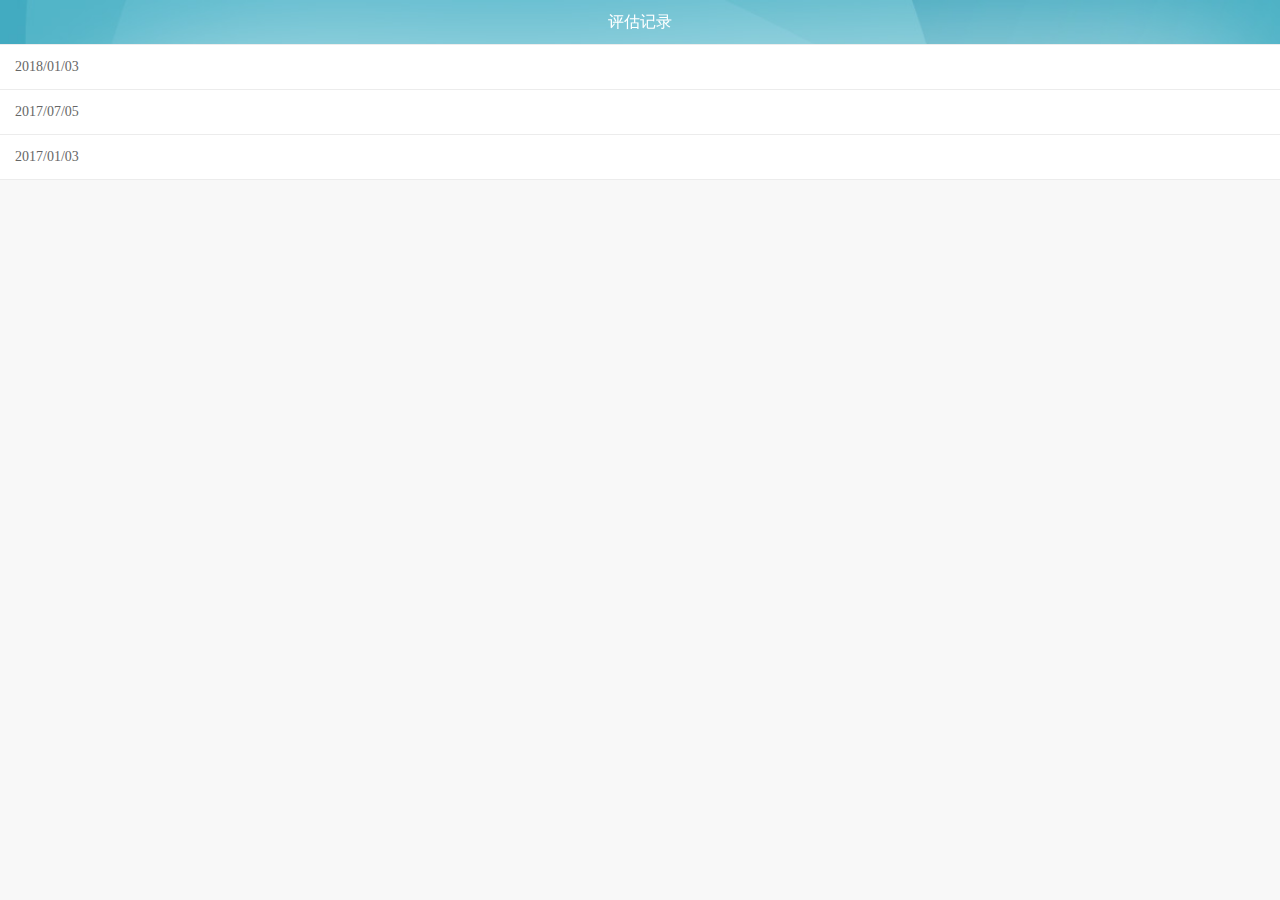
==== 评估记录.html @ 80fb7aad "扫码入门个人中心" ====
<!DOCTYPE html>
<html lang="en">
<head>
    <meta charset="UTF-8">
    <meta name="viewport" content="width=device-width, user-scalable=no, initial-scale=1.0, maximum-scale=1.0, minimum-scale=1.0">
    <title>我的收藏</title>
    <meta http-equiv="X-UA-Compatible" content="IE=EmulateIE9">
    <meta http-equiv="Expires" content="-1">
    <meta http-equiv="Cache-Control" content="no-store">
    <meta http-equiv="Pragma" content="no-cache">
    <link rel="stylesheet" href="./css/css2.css">

</head>
<body id="collect" class="record">
<div class="title">
    <h1>
                评估记录

    </h1>
</div>
<ul class="content">
    <li><i class="rec_date">2018/01/03</i></li>
    <li><i  class="rec_date">2017/07/05</i></li>
    <li><i  class="rec_date">2017/01/03</i></li>
</ul>

</body>
</html>
---- css/css2.css ----
/* 鍒濆鍖栧紑濮�*/
*{margin:0; padding:0; border:none;box-sizing:border-box;}
body{background-color:#fff;color:#666;font:.26rem/.4rem "Microsoft YaHei";}
em,i,b{font-weight: normal;font-style: normal;}
a{text-decoration:none; color:#969696;}
a:hover{ text-decoration:none;}
li{list-style:none;}
h1, h2, h3, h4, h5, h6{ font-size:100%;font-weight: normal;}
.clear:after{content:""; display:block; visibility:hidden; height:0; clear:both;}
.clear{zoom:1;}
.fl{float:left;}
.fr{float:right;}

/* 鍒濆鍖栫粨鏉� */
.head_portrait{
    padding-top: 20px;
    width: 100%;
    height: 160px;
    text-align: center;
    background: url("../images/bg_main.jpg") no-repeat;
    background-size: cover;
}
.head_portrait>a{
    position: fixed;
    top: 20px;
    right: 20px;
    /*margin-right: 20px;
    float: right;*/
    font-size: 14px;
    color:#fff;
    text-decoration: underline;
}
.head_portrait>img{
   /* -webkit-border-radius: 5px;
    border-radius: 5px;
    border: 1px solid #ececec;*/
    margin-top: 25px;
    width: 124px;
   /* height: 64px;*/
    -webkit-animation:zoomIn 1s 0.5s linear both;
    animation:zoomIn 1s 0.5s linear both;
}
.head_portrait>h2{

    -webkit-animation:zoomIn 1s  linear both;
    animation:zoomIn 1s  linear both;
}
.head_portrait>h2>img{
    width: 180px;

}
.head_portrait>p:nth-of-type(1){
    margin-top: 28px;
    padding: 0 20px;
    line-height: 20px;
    font-size: 16px;
    color: #fff;
    -webkit-animation:zoomIn 1s 0.5s linear both;
    animation:zoomIn 1s 0.5s linear both;
}
.head_portrait>p:nth-of-type(2){
    margin-top: 15px;
    font-size: 12px;
    color: #fff;
    -webkit-animation:fadeIn 1s 1s  linear both;
    animation:fadeIn 1s 1s linear both;
}
.per_information select{
    font-family: "寰蒋闆呴粦";
    height: 44px;
    line-height: 44px;
   /* padding-left: 50%;*/
    font-size: 16px;
    float: right;
    background-color: transparent;
    -webkit-appearance: none;
    tap-highlight-color:rgba(0,0,0,0);
    -webkit-tap-highlight-color:rgba(0,0,0,0);
}
.per_information strong{
    font-weight: 100;
}
input{
    padding: 22px 0px 20px 0;
    width: 50%;
    height: 16px;
   /* line-height: 44px;*/
    font-size: 16px;
    font-weight: 400;
    background-color: transparent;
    outline: none;
    -webkit-appearance: none;
    tap-highlight-color:rgba(0,0,0,0);
    -webkit-tap-highlight-color:rgba(0,0,0,0);

   /* font-family: "Microsoft YaHei", "微软雅黑";*/
}
input:focus{
    background: none;
}
input[type="date"]{
    padding: 0 10px;
    width: 50%;
    height: 44px;
    line-height: 44px;
    text-align: right;
    overflow: hidden;
    box-shadow: none;
   /* background-color: transparent;*/
}
body{
    background: #f8f8f8;
}
.title{
    position: fixed;
    top:0;
    left: 0;
    width: 100%;
    height: 44px;
    background: url("../images/bg_main.jpg") no-repeat;
    background-size: cover;
    z-index: 10;
}
.title a{
    margin-right: 20px;
    float: right;
    font-size: 14px;
    color:#fff;
    text-decoration: underline;
}
h1{
   position: relative;
    line-height: 44px;
    font-size: 16px;
    text-align: center;
    color: white;
}
h1>span{

    position: absolute;
    top: 15px;
    left: 15px;
    font-size: 13px;

}
h1>span>img{
    padding-right: 5px;
    width: 12px;
    vertical-align: middle;
}
.content{
    margin-top:44px;
    width: 100%;
    font-size: 16px;
    color: #333;

}
.marginTop0{
    margin-top: 0;
}
.content .per_information {
    border-top: 1px solid #ececec;
}
.content  li{
    padding: 0 20px;
    border-bottom: 1px solid #ececec;
    width: 100%;
    line-height: 44px;
    background: #fff;
    overflow: hidden;/*瓒呭嚭閮ㄥ垎闅愯棌*/
    white-space: nowrap;/*涓嶆崲琛�*/
    text-overflow:ellipsis;/*瓒呭嚭閮ㄥ垎鏂囧瓧浠�...鏄剧ず*/
}
.content .per_information li.no_bg{
    background: none;
}
.content .per_information li label{

}
.content  li input{
    float: right;
    text-align: right;
    /*line-height: 44px;*/
}
/*.content  li.left input{
    float: left;
    text-align: left;
}*/
.content li.left input {
    padding-right: 5px;
}
.content .per_information li span{
    margin-left: 15px;
    float: right;
}

.blue{
    padding: 0 20px;
    line-height: 44px;
    color: #1a93d3;
}
.blue2{
    padding: 0 15px;
    line-height: 44px;
    color: #1a93d3;
}
.major_surgery>ol{
    border-top: 1px solid #ececec;
}
.major_surgery>ol.margin{
    margin-top: 5px;
}
.wrap{
    margin: 0 20px;

}
.wrap textarea{
    padding: 5px;
    border-radius: 5px;
    border: 1px solid #ececec;
    width: 100%;
    height: 80px;
    font-size: 16px;
    overflow: auto;
    font-family: "Microsoft YaHei";
}
.btn{
    margin: 20px 20px 0 20px;
}
.btn a{
    display: block;
    border-radius: 10px;
    width: 100%;
    color: #fff;
    font-size: 16px;
    text-align: center;
    line-height: 44px;
    background: url("../images/bg_main.jpg") no-repeat;
    background-size: cover;
}
.bottom{
    width: 100%;
    height: 50px;
    background-color: transparent;
}
/*two*/
.major_surgery .add{
    margin-top: 10px;
    text-align: right;
 padding: 0 20px;
}
.major_surgery .add>img{
    width: 24px;
}
/*two-1*/
.content .major li{
    position: relative;
    background: none;
    padding-bottom: 10px;
}
.content .major li label{
    display: block;
    line-height: 35px;
}
.content .major li  input{
    padding: 20px 10px;
    text-align: left;
    width:100%;
    height:16px;
    background:#fff;
    border: 1px solid #ccc;
    border-radius: 10px;
    float: none!important;
}
.content .major .list li>strong{
    position: absolute;
    right: 20px;
    top:6px;
    width: 40px;
    height: 24px;
    text-align: right;
    z-index: 2;

}
.content .major .list li img{
    vertical-align: top;
    width: 24px;
    z-index: 2;
}
/*.content .major .list li img{
    position: absolute;
    right: 20px;
    top:6px;
    width: 24px;
   z-index: 2;
}*/
/*three*/
.content .screening>p{
    font-size: 16px;
    text-align: left;
    line-height: 44px;
}
.content .screening p{
    white-space: pre-wrap;
}
.content .screening label{
    display: block;
}
.content .screening .check_time input{
    width:100%;
    border: 1px solid #ddd;
    border-radius: 10px;
    background: #f1f1f1;
    height:36px;
    line-height: 20px;
}
.content .screening .top{
    line-height: 24px;
    color: #999;
    font-size: 13px
}
.content .screening>p>span{
    color: #666;
    font-size: 12px;
}
.content .screening  li{
    padding: 10px 15px;
    margin-bottom: 10px;
    border-top: 1px solid #ececec;
}
.content .screening ol li:nth-last-child(1){
   margin-bottom: 0;
    padding-bottom: 30px;
}
.content .screening li p.explain{
    padding: 5px 0;
    line-height: 24px;
    color: #666;
    font-size: 13px;
}
.content .screening .top{
    border-bottom: 1px dotted #ececec;
}
.blue_color{
    display: block;
    font-size: 16px;
    font-style: normal;
    margin-right: 5px;
    color:#333;
}
/*welcome*/
body,html{
  /*  height: 100%;*/
}
.welcome{
    padding-top: 50px;
    text-align: center;
    width: 100%;
    height: 100%;
    /*background: url("../images/bg_main.jpg") no-repeat;*/
    background-size: cover;
}
/*.welcome>a{
    position: fixed;
    top:20px;
    font-size: 14px;
    right: 20px;
    text-decoration: underline;
    color: #1a93d3;
}
.welcome>a:nth-child(2){
    top:45px;
}*/
.welcome .health{
    text-align: center;
    margin-top: 20px;
    font-size: 32px;
    color: #fff;
    -webkit-animation:zoomIn 1s  linear both;
    animation:zoomIn 1s  linear both;
}
.welcome .phone{
    margin-top: 30px;
   /* height: 125px;*/
    width: 200px;
 /*   -webkit-animation:zoomIn 1s  linear both;
    animation:zoomIn 1s  linear both;*/
}
.welcome .nickname{
    margin-top: 50px;
    padding: 0 20px;
    font-size: 22px;
    color: #1a93d3;
    -webkit-animation:zoomIn 1s  linear both;
    animation:zoomIn 1s  linear both;
}
.welcome .come{
    margin-top: 40px;
    padding: 0 40px;
    text-align: center;
    color: #666;
    font-size: 22px;
   line-height: 44px;
    -webkit-animation:zoomIn 1s 0.5s ease both;
    animation:zoomIn 1s 0.5s ease both;
}
.welcome .come {
    display: block;
    color: #333;
}
.welcome .come span{
    color: #1a93d3;
}
.welcome .come img{
    vertical-align: middle;
    width: 24px;
}
.person{
    cursor: pointer;
}
.welcome.per_page .come{
    -webkit-animation:zoomIn 0s 0s ease both;
    animation:zoomIn 0s 0s ease both;
}
.welcome.per_page .come>p{

    font-size: 16px;
    color: #1a93d3;
}
    /*message*/
#message{
    padding-top: 64px;
    width: 100%;
    height: 100%;
    background: url("../images/bg_main.jpg") no-repeat;
    -webkit-background-size: cover;
    background-size: cover;
    overflow: hidden;
}
#message .img{

    text-align: center;

}
#message .img img{
    width: 84px;
}
#message .phone{
    margin: 30px 20px 0 20px;
    padding: 20px 15px;
    -webkit-border-radius: 10px;
    background-size: 10px;
    background: #fff;
    overflow: hidden;
    box-shadow: 1px 1px 10px rgba(0,0,0,.2);
}
#message .phone p{
    text-align: center;
    font-size: 16px;
    color: #1a93d3;
}
#message .phone ul{
    margin-top: 20px;
    overflow: hidden;
}
#message .phone ul li input{
    padding: 0 10px;
    width: 50%;
    height: 36px;
    line-height: 36px;
    border: 1px solid #c3c3c3;
    -webkit-border-radius: 5px;
    background-size: 5px;
}
#message .phone ul li{
    margin-bottom: 20px;
    overflow: hidden;
}
#message .phone ul li .right{
    float: right;
    display: block;
    width: 45%;
    height: 36px;
    line-height: 36px;
    text-align: center;
    background: rgb(26, 147, 211);
    color: #fff;
    font-size: 14px;
    -webkit-border-radius: 5px;
    background-size: 5px;
   overflow: hidden;
}
#message .phone .btn{

    text-align: center;
}
#message .phone .btn a{
    -webkit-border-radius: 5px;
    background-size: 5px;
    height: 36px;
    line-height: 36px;
    color: #333;
    background: #c3c3c3;
}
/*error*/
#message .phone .error{

    color: #333;
    line-height: 36px;
}
/*#collect*/

#collect ul{

    border-top: 1px solid #ececec;

}
#collect li{
    position: relative;
    padding: 0 20px 0 15px;
    border-bottom: 1px solid #ececec;
    line-height: 44px;
    color: #666;
    font-size: 14px;
}
#collect li img {
    position: absolute;
    right: 10px;
    top: 12px;
    width: 10px;
}
#collect.record .content li{
    padding: 0 15px;
}
#collect.record .content .rec_date{
    float: left;
    width: 30%;
}
#collect.record .content .rec_sym{
  float: right;
    width: 65%;

    text-overflow : ellipsis;
    white-space : nowrap;
    overflow : hidden;

}
.banner{
    padding-top: 28px;
    margin-bottom: 30px;
}
.banner a{
    display: block;
    margin: 15px auto;
    width: 200px;
   /* border: 1px solid #1a93d3;*/
    border-radius: 5px;
    line-height: 28px;
    font-size: 14px;
    color: #fff;
    background: url("../images/bg_main.jpg");
    background-size: cover;
    box-shadow: 1px 1px 10px rgba(0,0,0,.3);
}
/*鏃ユ湡閫夋嫨*/
.position {
    position: relative;
}
.position i{
    position: absolute;
    right: 20px;
    font-size: 16px;
    color: #aaa;
}
input::-webkit-input-placeholder{
    color: #999;
}


.mbcheckbox {
/* 	margin:8px 19px; */
	text-align:left;
/* 	width:100%; */
	height:200px;
	background:#fff;
	border:1px solid #ccc;
/* 	border-radius:10px; */
}
.mbcheckbox p{
	width:50%;
/* 	padding:0 10px; */
	margin-bottom:-12px;
	font-size:16px;
	float:left;
}
.mbcheckbox p input{
	padding:200px 100px 200px 0;
	height:16px;
	width:10%;
	font-size:16px;
	background:transparent;
	border:1px solid #ccc;
	border-radius:10px;
}
.mbcheckbox label{
	font-weight:normal;
	cursor:pointer;
	color:#000;
	line-height: 34px;
    height: 35px;
}
.mbcheckbox input[type=checkbox]+label{
    background: url("../images/form_checkbox.png") no-repeat 3px 9px!important;
    padding-left: 30px!important;
}
.mbcheckbox input[type=checkbox]+label.on {
    background: url(../images/form_checkbox_on.png) no-repeat 3px 9px!important;
}
.mbcheckbox input[type=checkbox] {
    display: none!important;
}
.title2 {
    display: block;
	font-size:16px;
    width: 100%;
    white-space: normal;
    line-height: 22px;
    padding: 10px 0;
    color: #000;
/* 	margin-top:10px; */
/* 	padding:0 20px; */
/* 	border-top: 1px solid #ececec; */
}

.somkingradio {
/* 	margin:8px 19px; */
	text-align:left;
/* 	width:100%; */
	height:200px;
	background:#fff;
	border:1px solid #ccc;
/* 	border-radius:10px; */
}
.somkingradio_div {
	margin-top: -15px;
}
.somkingradio_div input[type=radio]+label {
    background: url(../images/form_radio.png) no-repeat 3px 10px!important;
    padding-left: 30px!important;
    display: inline-block;
    margin: 5px 0;
}
.somkingradio_div input[type=radio]+label.on {
/*     color: #6fac0e; */
    background: url(../images/form_radio_on.png) no-repeat 3px 10px!important;
}
.somkingradio_div input[type=radio] {
    display: none!important;
}

input::-webkit-clear-button {
    display: none;
}
input::-webkit-calendar-picker-indicator {
    display: none;
}
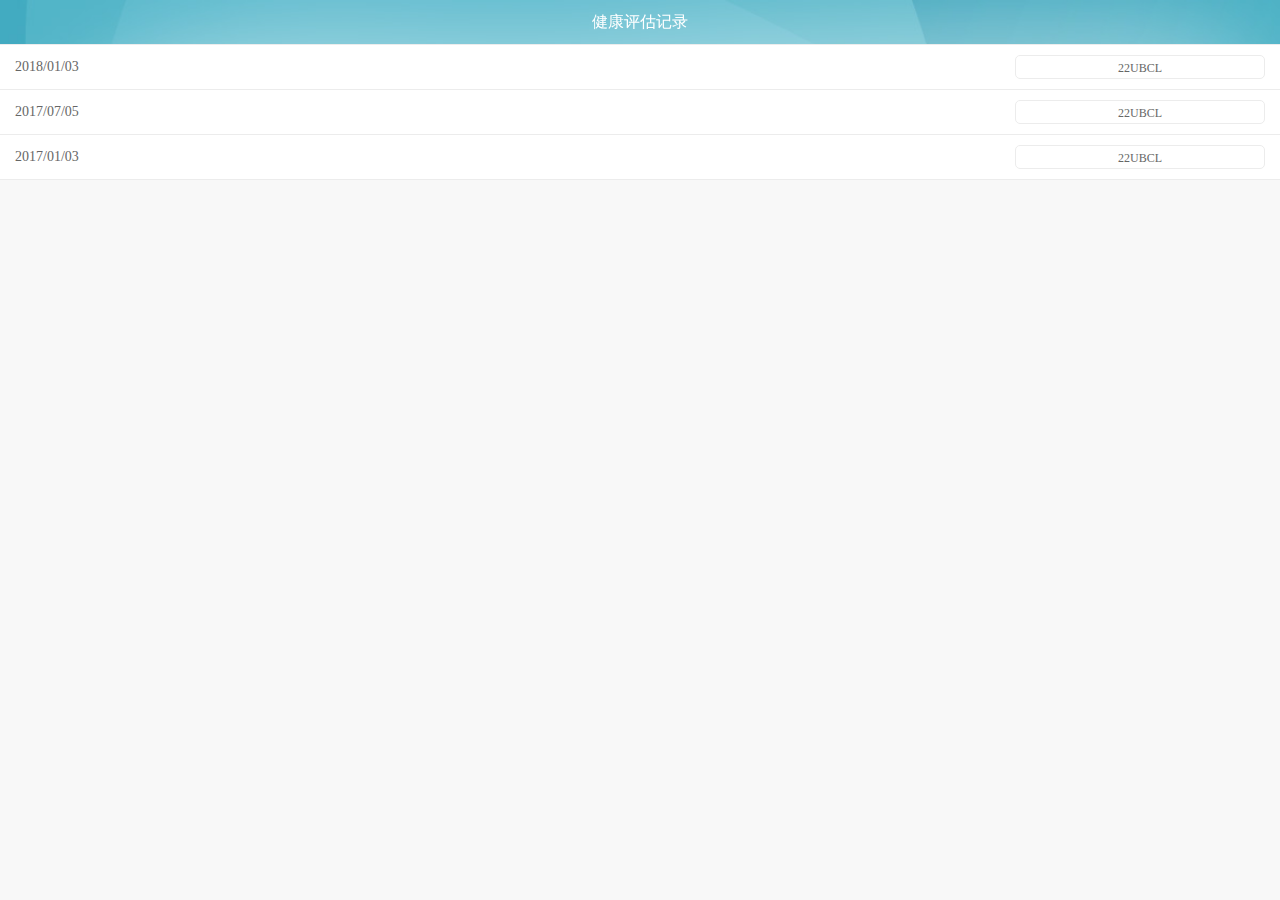
==== commit e14bfc49: "增加编号" ====
--- a/评估记录.html
+++ b/评估记录.html
@@ -3,7 +3,7 @@
 <head>
     <meta charset="UTF-8">
     <meta name="viewport" content="width=device-width, user-scalable=no, initial-scale=1.0, maximum-scale=1.0, minimum-scale=1.0">
-    <title>我的收藏</title>
+    <title>健康评估记录</title>
     <meta http-equiv="X-UA-Compatible" content="IE=EmulateIE9">
     <meta http-equiv="Expires" content="-1">
     <meta http-equiv="Cache-Control" content="no-store">
@@ -14,15 +14,19 @@
 <body id="collect" class="record">
 <div class="title">
     <h1>
-                评估记录
+                健康评估记录
 
     </h1>
 </div>
+<!--<p class="none">暂无评估记录</p>-->
 <ul class="content">
-    <li><i class="rec_date">2018/01/03</i></li>
-    <li><i  class="rec_date">2017/07/05</i></li>
-    <li><i  class="rec_date">2017/01/03</i></li>
+    <li><i class="rec_date">2018/01/03</i><span class="serial">22UBCL</span></li>
+    <li><i  class="rec_date">2017/07/05</i><span class="serial">22UBCL</span></li>
+    <li><i  class="rec_date">2017/01/03</i><span class="serial">22UBCL</span></li>
 </ul>
+<script src="js/jquery.js"></script>
+<script>
 
+</script>
 </body>
 </html>--- a/css/css2.css
+++ b/css/css2.css
@@ -536,14 +536,32 @@
     float: left;
     width: 30%;
 }
+#collect.record .none{
+    margin-top: 80px;
+    font-size: 14px;
+    text-align: center;
+    color: #666;
+}
 #collect.record .content .rec_sym{
   float: right;
-    width: 65%;
+    width: 50%;
 
     text-overflow : ellipsis;
     white-space : nowrap;
     overflow : hidden;
 
+}
+#collect.record .content .serial{
+    float: right;
+    margin-top: 10px;
+    height: 24px;
+    line-height: 24px;
+    width: 20%;
+    text-align: center;
+    border: 1px solid #ececec;
+
+    border-radius: 5px;
+    font-size: 12px;
 }
 .banner{
     padding-top: 28px;
